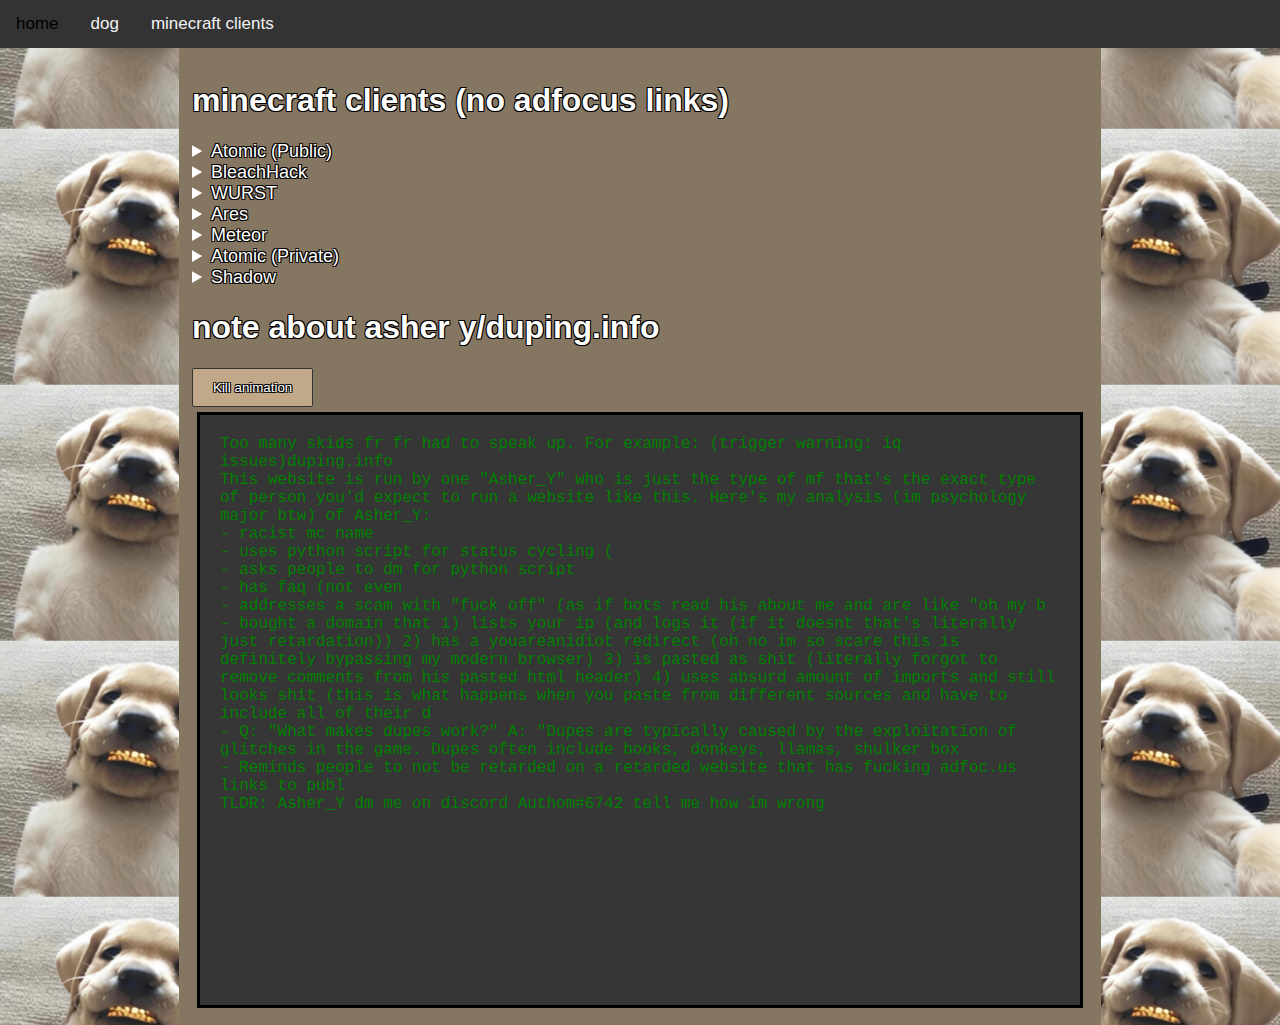
==== clients.html @ e228e0f7 "add clients page" ====
<!DOCTYPE html>
<html>

<head>
    <meta charset="UTF-8">
    <title>skids >:(</title>
    <link rel="icon" type="image/ico" href="img/dog_gold_grillz_heart.ico">
    <link rel="stylesheet" type="text/css" href="styles.css">
    <script>
        const killConsoleInterval = () => {
            clearTimeout(window.consoleInterval);
            for (c of consoles) {
                document.getElementById(c.id).innerText = c.lines.map(l => l.text).join("\n");
            }
            document.getElementById("killanimbtn").remove();
        }
    </script>
</head>

<body>
    <div class="navbar">
        <a href="/">home</a>
        <a href="dog.html">dog</a>
        <a href="clients.html">minecraft clients</a>
    </div>
    <div class="maincontainer">
        <h1 class="vineboomsoundeffect">minecraft clients (no adfocus links)</h1>
        <details class="vineboomsoundeffect">
            <summary class="vineboomsoundeffect" style="font-size: 18px;">
                Atomic (Public)
            </summary>
            <p style="background-color: rgb(192, 168, 136); padding: 10px">
                Incredibly based client very good features, has some public item funnies and has unique features
                like build in nbt editor. Doesn't get updated that often for public users though. like 7/10<br>
                <a href=" https://github.com/0x151/Atomic/blob/master/builds/atomic_b13.jar">jar download
                    (github)</a><br>
                <a href="https://github.com/0x151/Atomic">homepage (github)</a>
            </p>
        </details>
        <details class="vineboomsoundeffect">
            <summary class="vineboomsoundeffect" style="font-size: 18px;">
                BleachHack
            </summary>
            <p style="background-color: rgb(192, 168, 136); padding: 10px">
                Decent client, visuals go brazy, pretty funny modules like autoparkour smart mode, and complete feature
                set
                overall. Haven't used it in a while but one of the main drawbacks is the rendering performance. I'll
                still
                give it 6/10<br>
                <img src="img/bleachfps.png" style="margin: 5px"><br>
                <a href=" https://github.com/BleachDrinker420/BleachHack/releases/download/1.2.2/bleachhack-1.17.1.jar">jar
                    download (github)</a><br>
                <a href="https://bleachhack.org/">homepage</a>
            </p>
        </details>
        <details class="vineboomsoundeffect">
            <summary class="vineboomsoundeffect" style="font-size: 18px;">
                WURST
            </summary>
            <p style="background-color: rgb(192, 168, 136); padding: 10px">
                Good for cheating in survival worlds because of its baritone-integrated modules. 👍 5/10<br>
                <a href="https://www.wurstclient.net/download/">download</a><br>
                <a href="https://www.wurstclient.net/">homepage</a>
            </p>
        </details>
        <details class="vineboomsoundeffect">
            <summary class="vineboomsoundeffect" style="font-size: 18px;">
                Ares
            </summary>
            <p style="background-color: rgb(192, 168, 136); padding: 10px">
                It's pretty good for crystal pvp from what I understand, but I haven't used it enough to be able to
                verify that. Visuals kinda mid but modules good. 6/10<br>
                <a href="https://aresclient.org/download">download (join their discord for 1.17.1 jar)</a><br>
                <a href="https://aresclient.org/">homepage</a>
            </p>
        </details>
        <details class="vineboomsoundeffect">
            <summary class="vineboomsoundeffect" style="font-size: 18px;">
                Meteor
            </summary>
            <p style="background-color: rgb(192, 168, 136); padding: 10px">
                Good visuals, a bunch of modules, kinda based (also broken compatability with atomic) 0/10<br>
                <a href="https://meteorclient.com/download">download</a><br>
                <a href="https://meteorclient.com/">homepage</a>
            </p>
        </details>
        <details class="vineboomsoundeffect">
            <summary class="vineboomsoundeffect" style="font-size: 18px;">
                Atomic (Private)
            </summary>
            <p style="background-color: rgb(192, 168, 136); padding: 10px">
                p 100 hack hits p rreally hard i like atomic also no rat 10/10<br>
                <a href="" style="cursor:not-allowed;">download (jar)</a><br>
                <a href="" style="cursor:not-allowed;">homepage (githb)</a>
            </p>
        </details>
        <details class="vineboomsoundeffect">
            <summary class="vineboomsoundeffect" style="font-size: 18px;">
                Shadow
            </summary>
            <p style="background-color: rgb(192, 168, 136); padding: 10px">
                saturn please give me shadow please bro i will add good review on yelp 0/10 for now<br>
                <a href="https://discord.gg/moles">go beg here</a><br>
                <a href="https://discord.gg/7EPC6SGp6v">here is also good</a>
            </p>
        </details>
        <h1 class="vineboomsoundeffect">note about asher y/duping.info</h1> <button id="killanimbtn"
            onclick="killConsoleInterval()" class="vineboomsoundeffect">Kill animation</button>
        <p class="console mainframe" id="main" ignorelines="0 1 10" style="height: 550px;">Too many skids fr fr had to
            speak
            up. For example: (trigger warning: iq issues)<a class="spoiler">duping.info</a><br>
            This website is run by one "Asher_Y" who is just the type of mf that's the exact type of person you'd expect
            to run a website like this. Here's my analysis (im psychology major btw) of Asher_Y:<br>
            - racist mc name (7 year old)<br>
            - uses python script for status cycling (python skid)<br>
            - asks people to dm for python script (no github?)<br>
            - has faq (not even a bignamer)<br>
            - addresses a scam with "fuck off" (as if bots read his about me and are like "oh my bad fam nvm")<br>
            - bought a domain that 1) lists your ip (and logs it (if it doesnt that's literally just retardation)) 2)
            has a
            youareanidiot redirect (oh no im so scare this is definitely bypassing my modern browser) 3) is pasted as
            shit
            (literally forgot to remove comments from his pasted html header) 4) uses absurd amount of imports and still
            looks shit
            (this is what happens when you paste from different sources and have to include all of their
            dependencies)<br>
            - Q: "What makes dupes work?" A: "Dupes are typically caused by the exploitation of glitches in the game.
            Dupes often
            include books, donkeys, llamas, shulker boxes and lag."<br>
            - Reminds people to not be retarded on a retarded website that has fucking adfoc.us links to public
            downloads<br>
            TLDR: Asher_Y dm me on discord Authom#6742 tell me how im wrong
        </p>
    </div>
    <script type="text/javascript" src="script.js"></script>
</body>

</html>
---- styles.css ----
body {
    background-image   : url("img/dog_gold_grillz.jpg");
    background-position: center;
    background-repeat  : repeat;
    background-size    : 20%;
    margin             : 0px;
    padding            : 0px;
    font-family        : Impact, Haettenschweiler, "Arial Narrow Bold", sans-serif;
    font               : 20px;
    font-weight        : 5px;
    filter             : blur(100%);
}

button {
    background-color: rgb(192, 168, 136);
    border          : 1px solid #333;
    border-radius   : 2px;
    padding         : 11px 20px;
    text-align      : center;
}

.vineboomsoundeffect {
    color: white;
    font-family: Impact,
        Haettenschweiler,
        "Arial Narrow Bold",
        sans-serif;
    text-shadow: -1px -1px 0 #000, 1px -1px 0 #000, -1px 1px 0 #000, 1px 1px 0 #000;
}

.spoiler {
    color           : black;
    background-color: black;
}

.vineboomsoundeffect .spoiler:hover {
    color           : white;
    background-color: rgba(0, 0, 0, 0);
}

.console .spoiler:hover {
    color           : green;
    background-color: rgba(0, 0, 0, 0);
}

.maincontainer {
    width           : 70vw;
    height          : 95vh;
    margin          : auto;
    padding         : 1%;
    top             : 0;
    background-color: rgb(133, 118, 98);
    display         : table;
}

.consolecontainer {
    display   : flex;
    max-height: 50%;
    min-height: 50%;
    height    : 50%;
}

.console {
    flex            : 1 1;
    max-width       : 100%;
    max-height      : 100%;
    min-height      : 150px;
    height          : 200px;
    padding         : 20px;
    margin          : 5px;
    display         : block;
    background-color: rgb(54, 54, 54);
    color           : green;
    border          : 3px solid rgb(0, 0, 0);
    font-family     : "Courier New", Courier, monospace;
}

.mainframe {
    max-width : 100%;
    max-height: 100%;
    min-height: 250px;
    height    : 250px;
}

.navbar {
    overflow        : hidden;
    background-color: #333;
}

.navbar a {
    float          : left;
    color          : #f2f2f2;
    text-align     : center;
    padding        : 14px 16px;
    text-decoration: none;
    font-size      : 17px;
}

.navbar a:hover {
    background-color: E0BE36;
    color           : black;
}

.navbar a.active {
    background-color: 998650;
    color           : white;
}

.dogcontainer {
    background-color: whitesmoke;
    text-align      : center;
    display         : flex;
    flex-direction  : column;
    display         : table;
    padding         : 10px;
}

.marquee {
    width      : 100%;
    line-height: 50px;
    white-space: nowrap;
    overflow   : hidden;
    box-sizing : border-box;
}

.marquee p {
    display     : inline-block;
    padding-left: 100%;
    animation   : marquee 10s linear infinite;
}

@keyframes marquee {
    0% {
        transform: translate(0, 0);
    }

    100% {
        transform: translate(-100%, 0);
    }
}

.blinker {
    animation        : 1s blinker linear infinite;
    -webkit-animation: 1s blinker linear infinite;
    -moz-animation   : 1s blinker linear infinite;
}

@-moz-keyframes blinker {
    0% {
        opacity: 1.0;
    }

    50% {
        opacity: 0.0;
    }

    100% {
        opacity: 1.0;
    }
}

@-webkit-keyframes blinker {
    0% {
        opacity: 1.0;
    }

    50% {
        opacity: 0.0;
    }

    100% {
        opacity: 1.0;
    }
}

@keyframes blinker {
    0% {
        opacity: 1.0;
    }

    50% {
        opacity: 0.0;
    }

    100% {
        opacity: 1.0;
    }
}

.spinner {
    -webkit-animation: spin 5s linear infinite;
    -moz-animation   : spin 5s linear infinite;
    animation        : spin 5s linear infinite;
}

@-moz-keyframes spin {
    100% {
        -moz-transform: rotate(360deg);
    }
}

@-webkit-keyframes spin {
    100% {
        -webkit-transform: rotate(360deg);
    }
}

@keyframes spin {
    100% {
        -webkit-transform: rotate(360deg);
        transform        : rotate(360deg);
    }
}
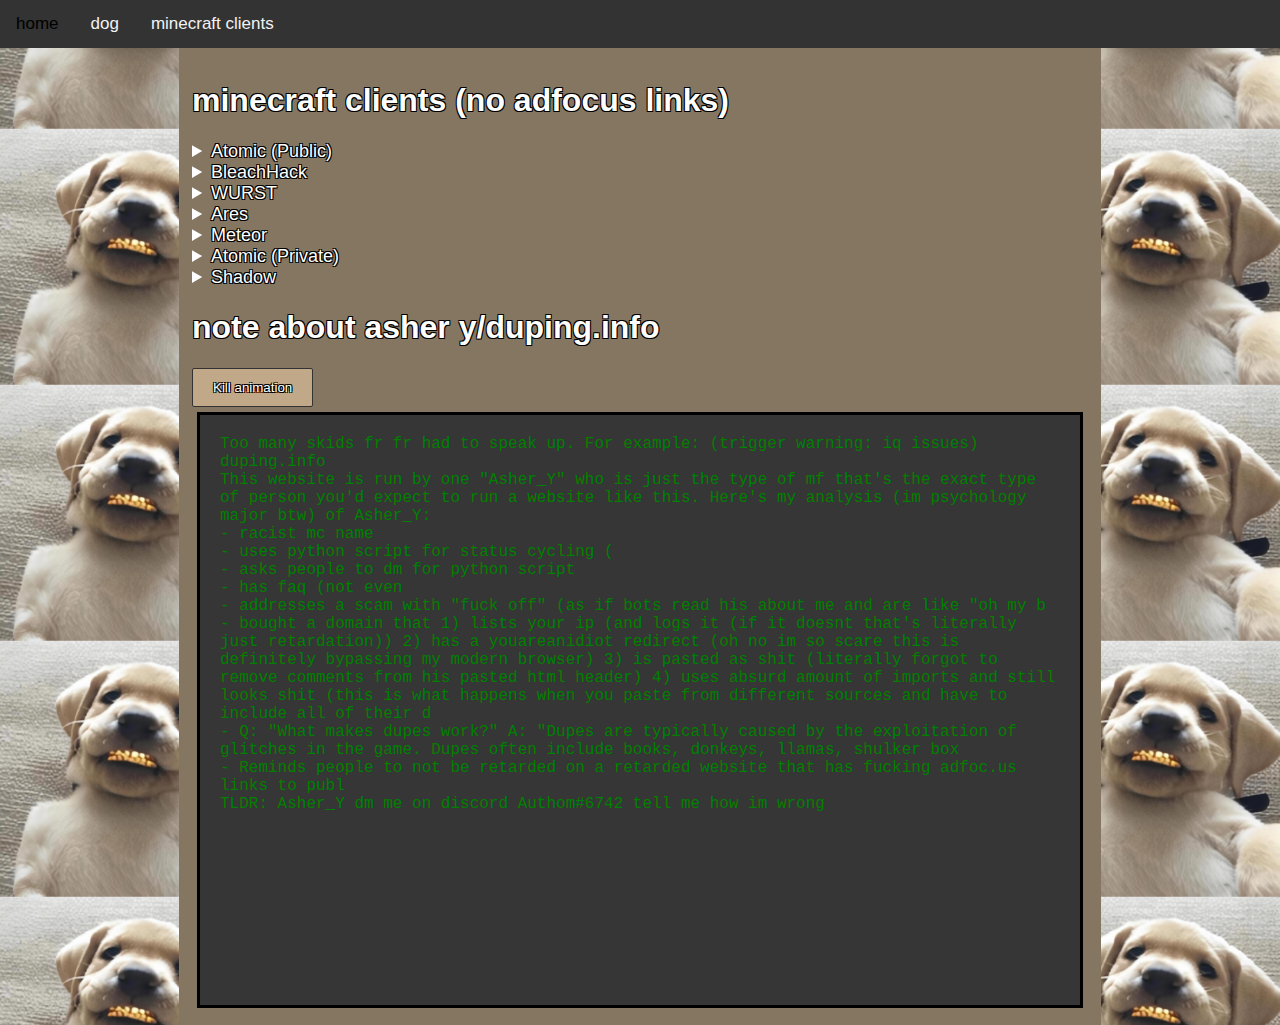
==== commit 1c755095: "made github link like 4x harder to click" ====
--- a/clients.html
+++ b/clients.html
@@ -108,7 +108,7 @@
             onclick="killConsoleInterval()" class="vineboomsoundeffect">Kill animation</button>
         <p class="console mainframe" id="main" ignorelines="0 1 10" style="height: 550px;">Too many skids fr fr had to
             speak
-            up. For example: (trigger warning: iq issues)<a class="spoiler">duping.info</a><br>
+            up. For example: (trigger warning: iq issues) duping.info<br>
             This website is run by one "Asher_Y" who is just the type of mf that's the exact type of person you'd expect
             to run a website like this. Here's my analysis (im psychology major btw) of Asher_Y:<br>
             - racist mc name (7 year old)<br>
--- a/styles.css
+++ b/styles.css
@@ -26,21 +26,6 @@
         "Arial Narrow Bold",
         sans-serif;
     text-shadow: -1px -1px 0 #000, 1px -1px 0 #000, -1px 1px 0 #000, 1px 1px 0 #000;
-}
-
-.spoiler {
-    color           : black;
-    background-color: black;
-}
-
-.vineboomsoundeffect .spoiler:hover {
-    color           : white;
-    background-color: rgba(0, 0, 0, 0);
-}
-
-.console .spoiler:hover {
-    color           : green;
-    background-color: rgba(0, 0, 0, 0);
 }
 
 .maincontainer {
@@ -129,6 +114,14 @@
     animation   : marquee 10s linear infinite;
 }
 
+.mouseescaper {
+    position  : relative;
+    top       : 0;
+    left      : 0;
+    transition: top ease-out 0.5s;
+    transition: left ease-out 0.5s;
+}
+
 @keyframes marquee {
     0% {
         transform: translate(0, 0);
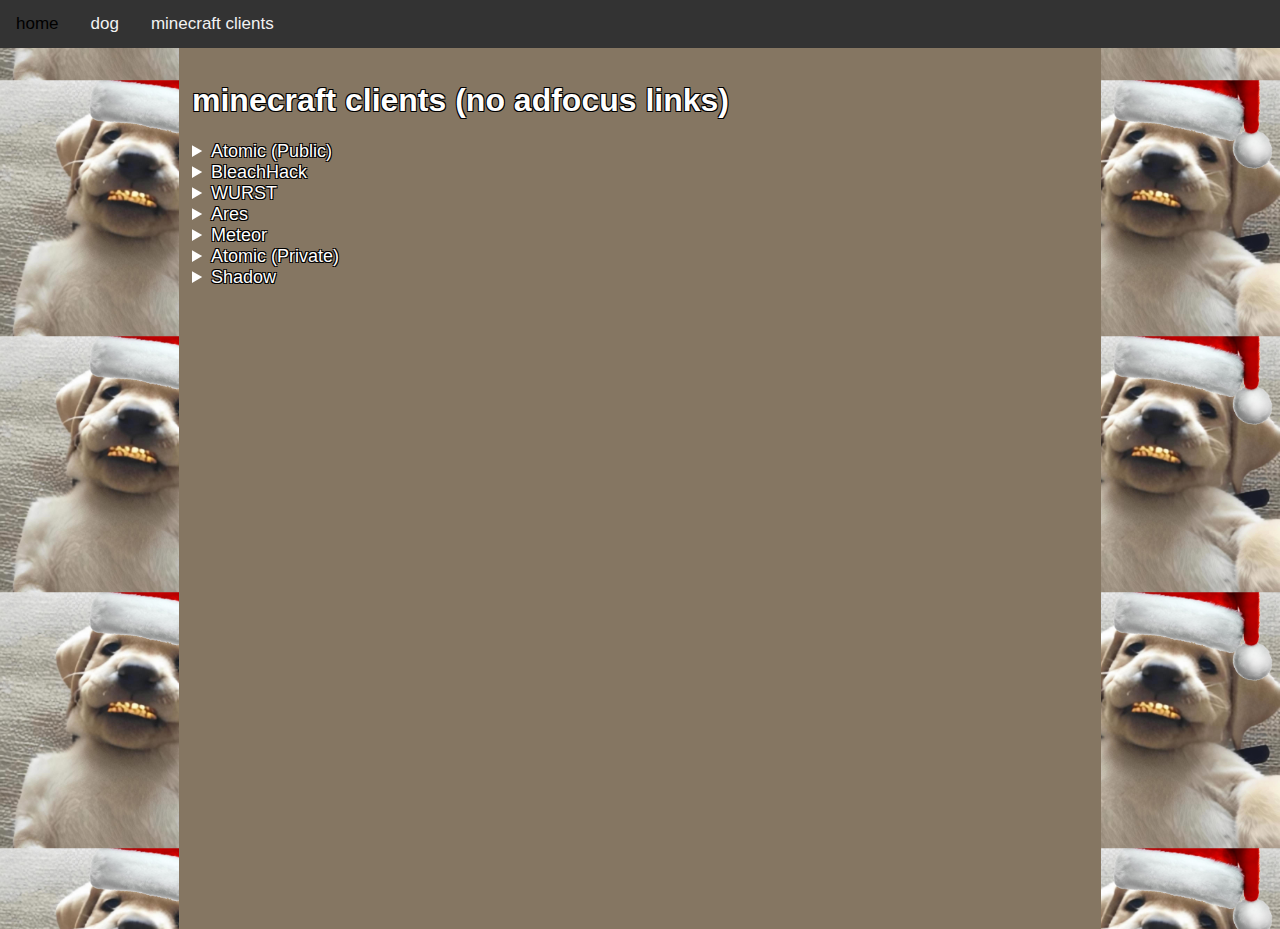
==== commit 8043d308: "festivize" ====
--- a/clients.html
+++ b/clients.html
@@ -3,18 +3,9 @@
 
 <head>
     <meta charset="UTF-8">
-    <title>skids >:(</title>
+    <title>minecraft clients</title>
     <link rel="icon" type="image/ico" href="img/dog_gold_grillz_heart.ico">
     <link rel="stylesheet" type="text/css" href="styles.css">
-    <script>
-        const killConsoleInterval = () => {
-            clearTimeout(window.consoleInterval);
-            for (c of consoles) {
-                document.getElementById(c.id).innerText = c.lines.map(l => l.text).join("\n");
-            }
-            document.getElementById("killanimbtn").remove();
-        }
-    </script>
 </head>
 
 <body>
@@ -104,35 +95,7 @@
                 <a href="https://discord.gg/7EPC6SGp6v">here is also good</a>
             </p>
         </details>
-        <h1 class="vineboomsoundeffect">note about asher y/duping.info</h1> <button id="killanimbtn"
-            onclick="killConsoleInterval()" class="vineboomsoundeffect">Kill animation</button>
-        <p class="console mainframe" id="main" ignorelines="0 1 10" style="height: 550px;">Too many skids fr fr had to
-            speak
-            up. For example: (trigger warning: iq issues) duping.info<br>
-            This website is run by one "Asher_Y" who is just the type of mf that's the exact type of person you'd expect
-            to run a website like this. Here's my analysis (im psychology major btw) of Asher_Y:<br>
-            - racist mc name (7 year old)<br>
-            - uses python script for status cycling (python skid)<br>
-            - asks people to dm for python script (no github?)<br>
-            - has faq (not even a bignamer)<br>
-            - addresses a scam with "fuck off" (as if bots read his about me and are like "oh my bad fam nvm")<br>
-            - bought a domain that 1) lists your ip (and logs it (if it doesnt that's literally just retardation)) 2)
-            has a
-            youareanidiot redirect (oh no im so scare this is definitely bypassing my modern browser) 3) is pasted as
-            shit
-            (literally forgot to remove comments from his pasted html header) 4) uses absurd amount of imports and still
-            looks shit
-            (this is what happens when you paste from different sources and have to include all of their
-            dependencies)<br>
-            - Q: "What makes dupes work?" A: "Dupes are typically caused by the exploitation of glitches in the game.
-            Dupes often
-            include books, donkeys, llamas, shulker boxes and lag."<br>
-            - Reminds people to not be retarded on a retarded website that has fucking adfoc.us links to public
-            downloads<br>
-            TLDR: Asher_Y dm me on discord Authom#6742 tell me how im wrong
-        </p>
     </div>
-    <script type="text/javascript" src="script.js"></script>
 </body>
 
 </html>--- a/styles.css
+++ b/styles.css
@@ -1,5 +1,5 @@
 body {
-    background-image   : url("img/dog_gold_grillz.jpg");
+    background-image   : url("img/festive_dog_gold_grillz.png");
     background-position: center;
     background-repeat  : repeat;
     background-size    : 20%;
@@ -17,6 +17,16 @@
     border-radius   : 2px;
     padding         : 11px 20px;
     text-align      : center;
+}
+
+
+
+details::selection, details *::selection {
+    background-color: Transparent;
+  }
+
+details {
+    cursor: pointer;
 }
 
 .vineboomsoundeffect {
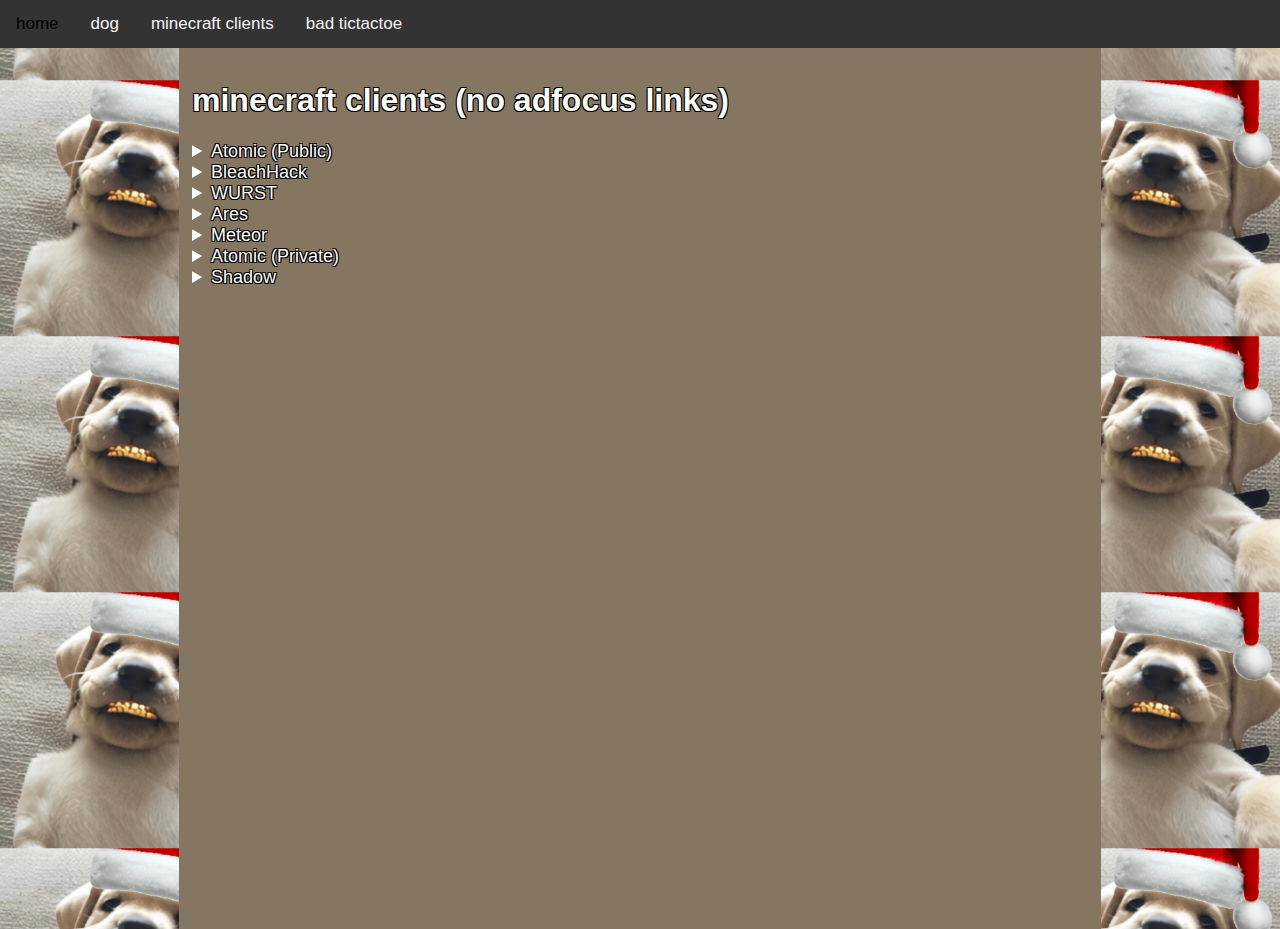
==== commit 7e545b0b: "the haha" ====
--- a/clients.html
+++ b/clients.html
@@ -13,6 +13,7 @@
         <a href="/">home</a>
         <a href="dog.html">dog</a>
         <a href="clients.html">minecraft clients</a>
+        <a href="tictactoe.html">bad tictactoe</a>
     </div>
     <div class="maincontainer">
         <h1 class="vineboomsoundeffect">minecraft clients (no adfocus links)</h1>
